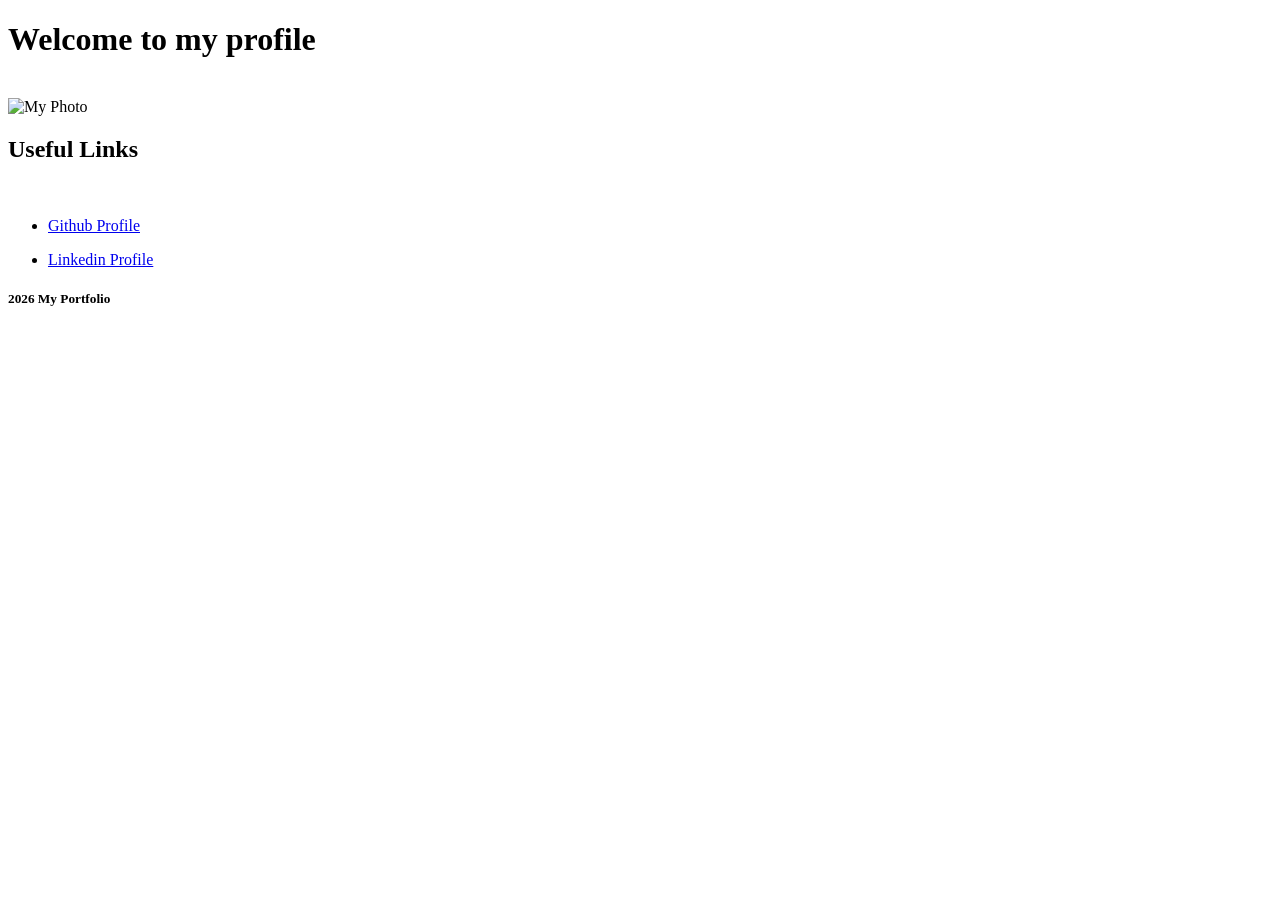
==== index.html @ 5793ab46 "index.html" ====
<!DOCTYPE html>
<html lang="en">
<head>
    <meta charset="UTF-8">
    <meta name="viewport" content="width=device-width, initial-scale=1.0">
    <title>Apna collage</title>
</head>
<body>
 <header>
    <h1>Welcome to my profile</h1>
 </header>
 <br/>
 <main>
    <img src="ayn.jpg1234.jpg"alt="My Photo"height="150"weight="50"/>
    <br/>
    <h2>Useful Links</h2>
    <br/>
    <ul>
    <li><a href="https://github.com/Ayan"target="_main">Github Profile</a></li>
    </ul>
    <ul>
    <li><a href="https://linkedin.com/Ayan"target="_main">Linkedin Profile</a></li>
    </ul>
 </main>
 <footer>
    <h5>2026 My Portfolio</h5>
 </footer>
</body>
</html>
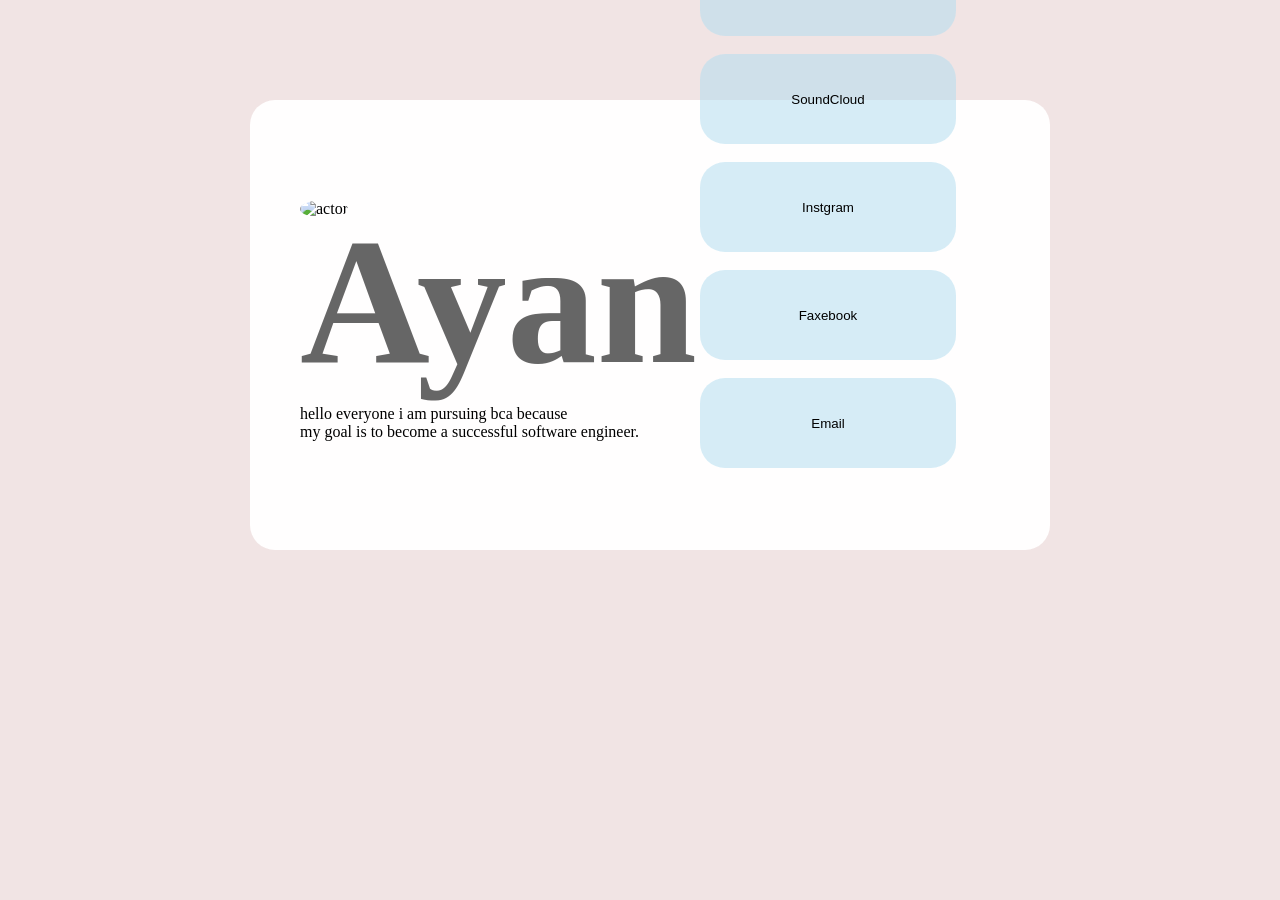
==== commit aa9776bb: "index.html" ====
--- a/index.html
+++ b/index.html
@@ -3,27 +3,34 @@
 <head>
     <meta charset="UTF-8">
     <meta name="viewport" content="width=device-width, initial-scale=1.0">
-    <title>Apna collage</title>
+    <title>Profile</title>
+    <link rel="stylesheet" href="style.css">
 </head>
 <body>
- <header>
-    <h1>Welcome to my profile</h1>
- </header>
- <br/>
- <main>
-    <img src="ayn.jpg1234.jpg"alt="My Photo"height="150"weight="50"/>
-    <br/>
-    <h2>Useful Links</h2>
-    <br/>
-    <ul>
-    <li><a href="https://github.com/Ayan"target="_main">Github Profile</a></li>
-    </ul>
-    <ul>
-    <li><a href="https://linkedin.com/Ayan"target="_main">Linkedin Profile</a></li>
-    </ul>
- </main>
- <footer>
-    <h5>2026 My Portfolio</h5>
- </footer>
+    <div id="portfolio">
+        <div id="box1">
+            <img src="iamayan.jpg"alt="actor"height="100"width="100">
+            <h1>Ayan</h1>
+            <a>hello  everyone i am pursuing bca because
+                <br>
+                my goal is to become a successful software engineer.
+            </a>
+            <div id="buttons">
+                <button><i class="fa-brands fa-soundcloud"></i>GitHub</button>
+                <br>
+                <br>
+                <button>SoundCloud</button>
+                <br>
+                <br>
+                <button>Instgram</button>
+                <br>
+                <br>
+                <button>Faxebook</button>
+                <br>
+                <br>
+                <button>Email</button>
+            </div>
+        </div>
+    </div>
 </body>
 </html>
--- a/style.css
+++ b/style.css
@@ -0,0 +1,40 @@
+body{
+    background-color: rgb(241, 228, 228);
+}
+*{
+    padding:0px;
+    margin:0px;
+}
+#portfolio{
+    height:450px;
+    width:800px;
+    margin-top:100px;
+    margin-left:250px;
+    border-radius:25px;
+    background-color: rgb(255, 254, 254);
+}
+img{
+    border-radius:60%;
+    margin-top:100px;
+}
+h1{
+    margin-top:-20px;
+    font-size:20vh;
+    color:rgb(0, 0, 0,0.60);
+}
+#box1{
+    margin-left:50px;
+}   
+#buttons{
+    margin-left:400px;
+    margin-top:-55vh;
+
+}
+button{
+    height:10vh;
+    width:20vw;
+    border-radius:25px;
+    background-color:rgb(181, 223, 240,0.55);
+    border:white;
+    text-align: center;
+}
